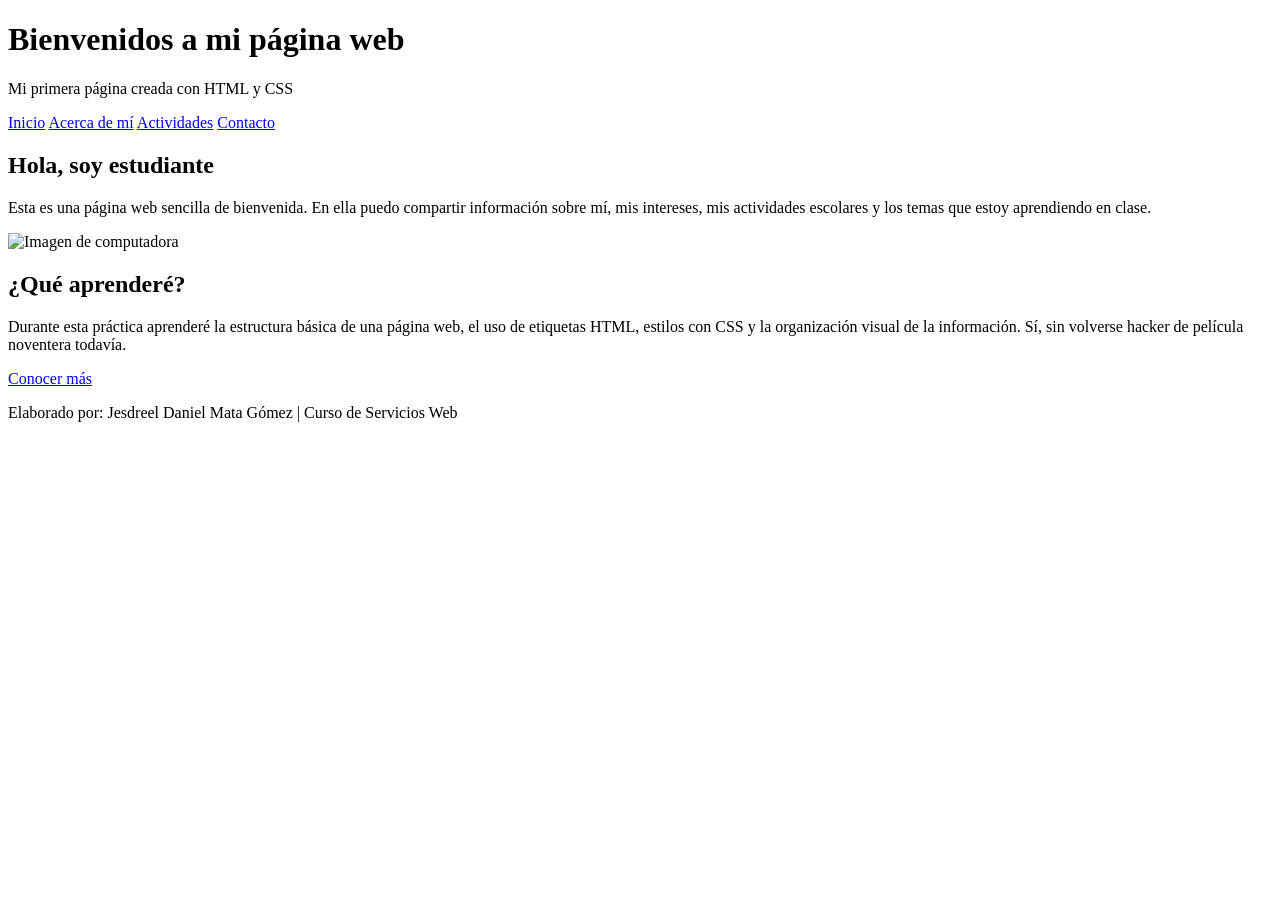
==== index.html @ 5f47f1f0 "feat: agrega página Acerca de mí (datos.html)" ====
<!DOCTYPE html>
<html lang="es">
<head>
    <meta charset="UTF-8">
    <meta name="viewport" content="width=device-width, initial-scale=1.0">
    <title>Página de Bienvenida</title>
    <link rel="stylesheet" href="index.css">
</head>

<body>

    <header>
        <h1>Bienvenidos a mi página web</h1>
        <p>Mi primera página creada con HTML y CSS</p>
    </header>

    <nav>
        <a href="index.html">Inicio</a>
        <a href="datos.html">Acerca de mí</a>
        <a href="#">Actividades</a>
        <a href="#">Contacto</a>
    </nav>

    <main>
        <h2>Hola, soy estudiante</h2>

        <p>
            Esta es una página web sencilla de bienvenida. En ella puedo compartir
            información sobre mí, mis intereses, mis actividades escolares y los
            temas que estoy aprendiendo en clase.
        </p>

        <div class="imagen">
            <img src="https://cdn-icons-png.flaticon.com/512/1055/1055687.png" alt="Imagen de computadora">
        </div>

        <h2>¿Qué aprenderé?</h2>

        <p>
            Durante esta práctica aprenderé la estructura básica de una página web,
            el uso de etiquetas HTML, estilos con CSS y la organización visual de
            la información. Sí, sin volverse hacker de película noventera todavía.
        </p>

        <a class="boton" href="#">Conocer más</a>
    </main>

    <footer>
        <p>Elaborado por: Jesdreel Daniel Mata Gómez | Curso de Servicios Web</p>
    </footer>

</body>
</html>
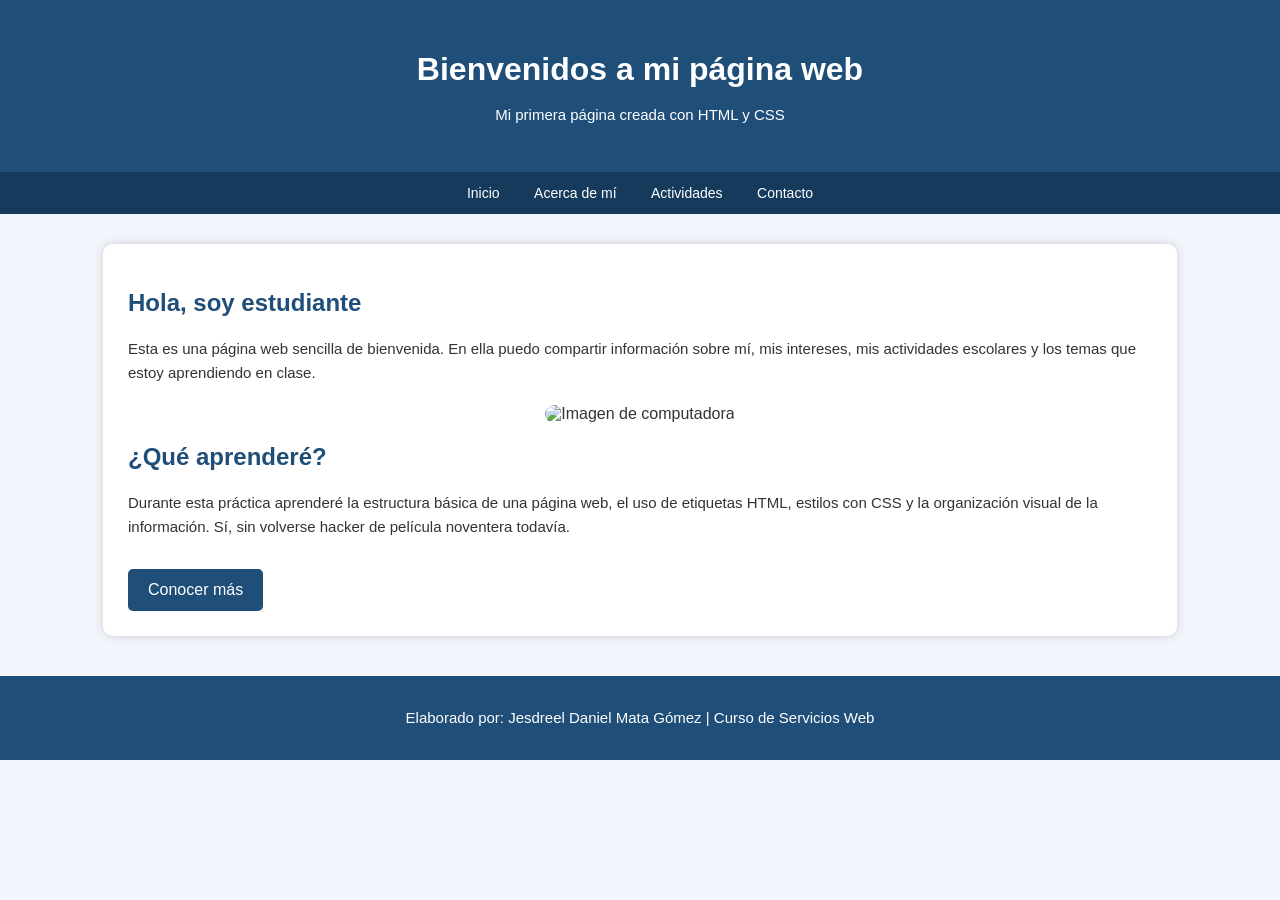
==== commit d607e39c: "feat: página de bienvenida con HTML y CSS separados" ====
--- a/index.html
+++ b/index.html
@@ -16,7 +16,7 @@
 
     <nav>
         <a href="index.html">Inicio</a>
-        <a href="datos.html">Acerca de mí</a>
+        <a href="#">Acerca de mí</a>
         <a href="#">Actividades</a>
         <a href="#">Contacto</a>
     </nav>
--- a/index.css
+++ b/index.css
@@ -0,0 +1,85 @@
+body {
+    margin: 0;
+    font-family: Verdana, Arial, sans-serif;
+    background-color: #f2f6fc;
+    color: #333333;
+}
+
+header {
+    background-color: #1f4e79;
+    color: white;
+    text-align: center;
+    padding: 30px;
+}
+
+nav {
+    background-color: #163a5c;
+    text-align: center;
+    padding: 12px;
+}
+
+nav a {
+    color: white;
+    text-decoration: none;
+    margin: 15px;
+    font-size: 14px;
+}
+
+nav a:hover {
+    text-decoration: underline;
+}
+
+main {
+    width: 80%;
+    margin: 30px auto;
+    background-color: white;
+    padding: 25px;
+    border-radius: 10px;
+    box-shadow: 0px 0px 10px #cccccc;
+}
+
+h1 {
+    margin-bottom: 10px;
+}
+
+h2 {
+    color: #1f4e79;
+}
+
+p {
+    line-height: 1.6;
+    font-size: 15px;
+}
+
+.imagen {
+    text-align: center;
+    margin: 20px;
+}
+
+.imagen img {
+    width: 250px;
+    border-radius: 10px;
+}
+
+.boton {
+    display: inline-block;
+    background-color: #1f4e79;
+    color: white;
+    padding: 12px 20px;
+    text-decoration: none;
+    border-radius: 5px;
+    margin-top: 15px;
+}
+
+.boton:hover {
+    background-color: #163a5c;
+}
+
+footer {
+    background-color: #1f4e79;
+    color: white;
+    text-align: center;
+    padding: 15px;
+    margin-top: 40px;
+    font-size: 13px;
+}
